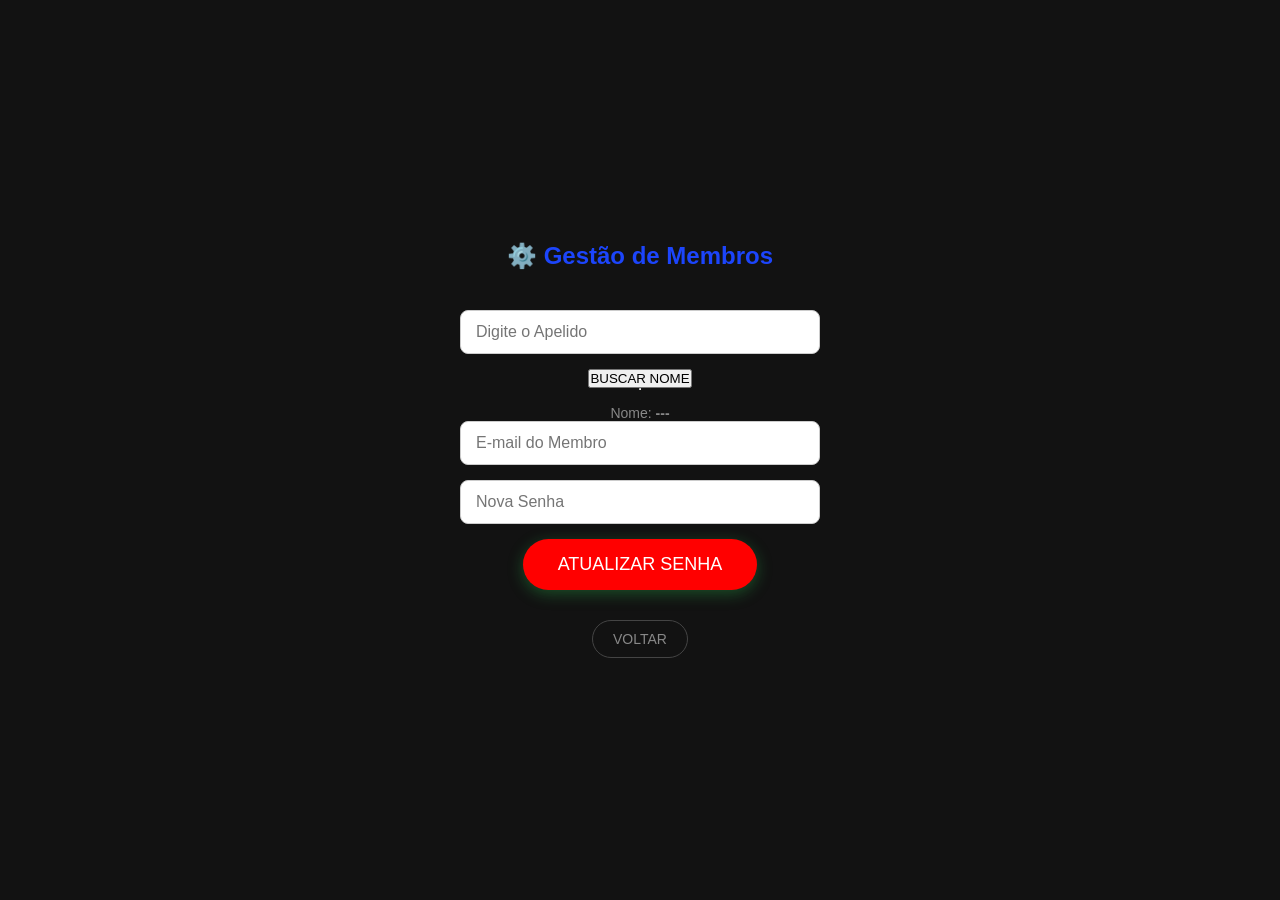
==== admin.html @ ded2ca41 "Add admin.html for member management" ====
<!DOCTYPE html>
<html lang="pt-br">
<head>
    <meta charset="UTF-8">
    <title>G8 - Gestão de Membros</title>
    <link rel="stylesheet" href="src/css/styles.css">
    <script src="src/javascript/supabase-lib.js"></script>
    <script src="src/javascript/admin.js"></script> <!-- Script específico para admin -->
</head>
<body>
    <div class="logo">⚙️ Gestão de Membros</div>
    <div id="login-container">
        <input type="text" id="apelido-busca" placeholder="Digite o Apelido">
        <button onclick="buscarMembro()">BUSCAR NOME</button>
        
        <hr>
        <p>Nome: <strong id="nome-membro">---</strong></p>
        <input type="email" id="email-membro" placeholder="E-mail do Membro">
        <input type="password" id="nova-senha" placeholder="Nova Senha">
        
        <button class="btn-entrar" onclick="atualizarSenha()">ATUALIZAR SENHA</button>
    </div>
    <button class="btn-sair" onclick="window.location.href='index.html'">VOLTAR</button>
</body>
</html>
---- src/css/styles.css ----
*{
    margin: 0;
    padding: 0;
    box-sizing: border-box;
}

nav{
    background-color: #333;
}

nav li{
    display: inline-block;
}

nav li a{
    display: inline-block;
    color: white;
    text-decoration: none;
    padding: 15px;
}

nav li a:hover{
    background-color: red;
}

.dropdown-menu{
    position: absolute;
    box-shadow: 0 0 2px black;
    display: none;
}

.dropdown-menu a{
    display: block;
    color: black;
}

.dropdown:hover .dropdown-menu{
    display: block;
}

.item-description {
    width: 0px;
    overflow: hidden;
    white-space: nowrap;
    text-overflow: ellipsis;
    font-size: 14px;
    transition: width .6s;
    height: 0px;
}

#logout_btn {
    border: none;
    padding: 12px;
    font-size: 14px;
    display: flex;
    gap: 20px;
    align-items: center;
    border-radius: 8px;
    text-align: start;
    cursor: pointer;
    background-color: transparent;
}
#logout_btn:hover {
    background-color: #e3e9f7;
}
#logout {
    border-top: 1px solid #e3e9f7;
    padding: 12px;
}

   body {
            margin: 0;
            height: 100vh;
            display: flex;
            flex-direction: column;
            justify-content: center;
            align-items: center;
            background-color: #121212; /* Fundo escuro elegante */
            font-family: 'Segoe UI', Tahoma, Geneva, Verdana, sans-serif;
            color: white;
        }

        .logo {
            margin-bottom: 20px;
            font-size: 24px;
            font-weight: bold;
            color: #1c45fb;
        }

        .btn-entrar {
            padding: 15px 35px;
            font-size: 18px;
            cursor: pointer;
            background-color: #ff0000;
            color: white;
            border: none;
            border-radius: 50px;
            transition: 0.3s;
            box-shadow: 0 4px 15px rgba(40, 167, 69, 0.4);
        }

        .btn-entrar:hover {
            background-color: #3bc91e;
            transform: translateY(-3px);
        }

        p {
            margin-top: 15px;
            font-size: 14px;
            color: #888;
        }

    .btn-sair {
        margin-top: 10px;
        padding: 10px 20px;
        background: transparent;
        color: #888;
        border: 1px solid #444;
        border-radius: 50px;
        cursor: pointer;
        font-size: 14px;
        transition: 0.3s;
    }

    .btn-sair:hover {
        color: #ff4d4d;
        border-color: #ff4d4d;
    }
 /* Container centralizado */
  #login-container {
    display: flex;
    flex-direction: column;
    align-items: center;
    justify-content: center;
    width: 100%;
    max-width: 400px; /* Limita a largura em telas grandes */
    margin: 0 auto;   /* Centraliza o container na página */
    padding: 20px;
    box-sizing: border-box;
  }

  /* Estilização dos Inputs */
  #login-container input {
    width: 100%;
    padding: 12px 15px;
    margin-bottom: 15px; /* Espaçamento entre os campos */
    border: 1px solid #ccc;
    border-radius: 8px;  /* Bordas arredondadas */
    font-size: 16px;
    box-sizing: border-box; /* Garante que o padding não aumente a largura */
    outline: none;
    transition: border-color 0.3s;
  }

  /* Efeito de foco nos inputs */
  #login-container input:focus {
    border-color: #007bff;
    box-shadow: 0 0 5px rgba(0, 123, 255, 0.2);
  }
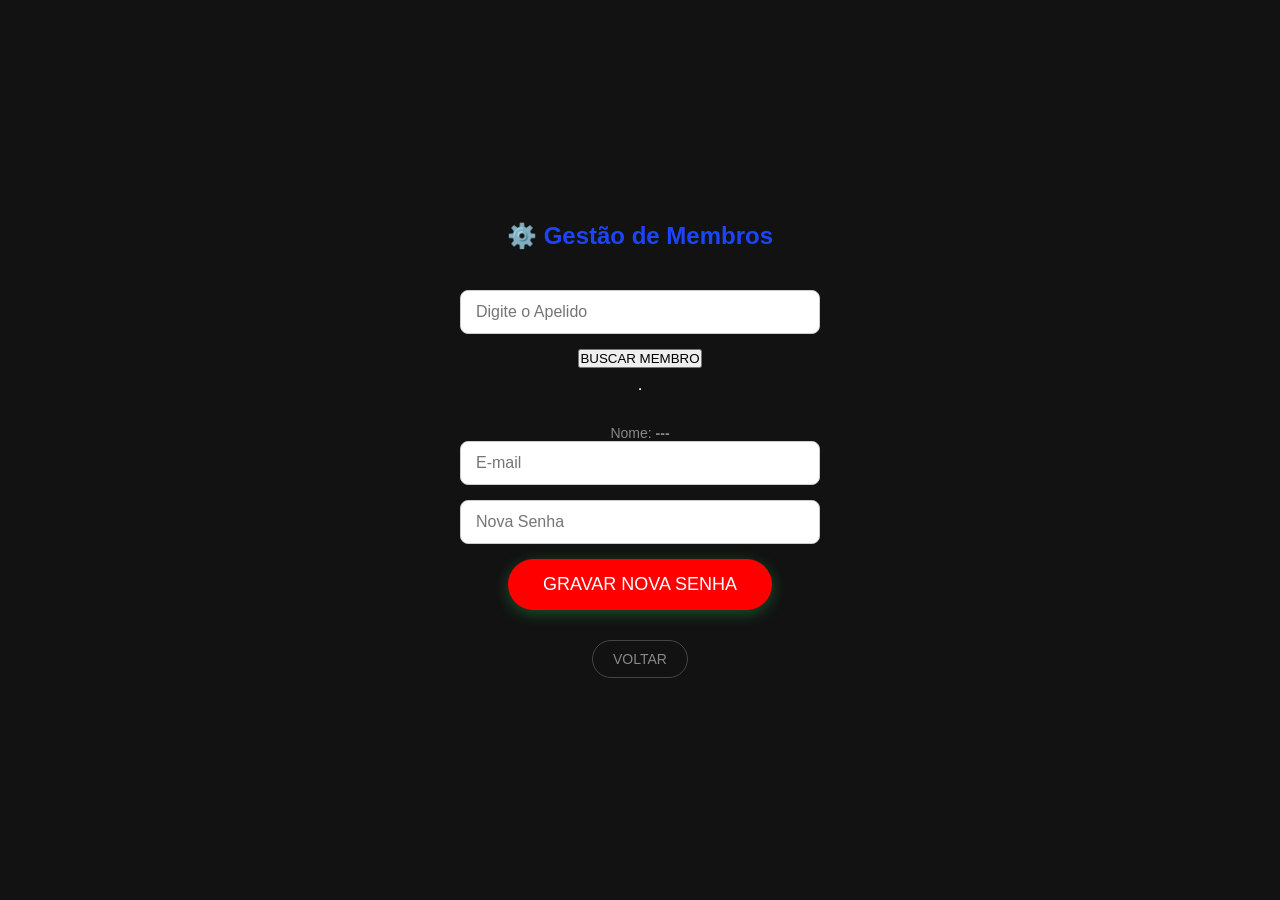
==== commit 12e84db9: "Update login container and button labels in admin.html" ====
--- a/admin.html
+++ b/admin.html
@@ -9,17 +9,24 @@
 </head>
 <body>
     <div class="logo">⚙️ Gestão de Membros</div>
-    <div id="login-container">
-        <input type="text" id="apelido-busca" placeholder="Digite o Apelido">
-        <button onclick="buscarMembro()">BUSCAR NOME</button>
-        
-        <hr>
-        <p>Nome: <strong id="nome-membro">---</strong></p>
-        <input type="email" id="email-membro" placeholder="E-mail do Membro">
-        <input type="password" id="nova-senha" placeholder="Nova Senha">
-        
-        <button class="btn-entrar" onclick="atualizarSenha()">ATUALIZAR SENHA</button>
-    </div>
+   <div id="login-container">
+    <input type="text" id="apelido-busca" placeholder="Digite o Apelido">
+    <button onclick="buscarMembro()">BUSCAR MEMBRO</button>
+    
+    <hr style="margin: 20px 0;">
+    
+    <p>Nome: <strong id="nome-membro">---</strong></p>
+    
+    <!-- data-user-id vai guardar o ID secreto do usuário -->
+    <input type="email" id="email-membro" placeholder="E-mail" readonly data-user-id="">
+    
+    <input type="password" id="nova-senha" placeholder="Nova Senha">
+    
+    <button class="btn-entrar" onclick="atualizarSenha()">
+        GRAVAR NOVA SENHA
+    </button>
+</div>
+
     <button class="btn-sair" onclick="window.location.href='index.html'">VOLTAR</button>
 </body>
 </html>
